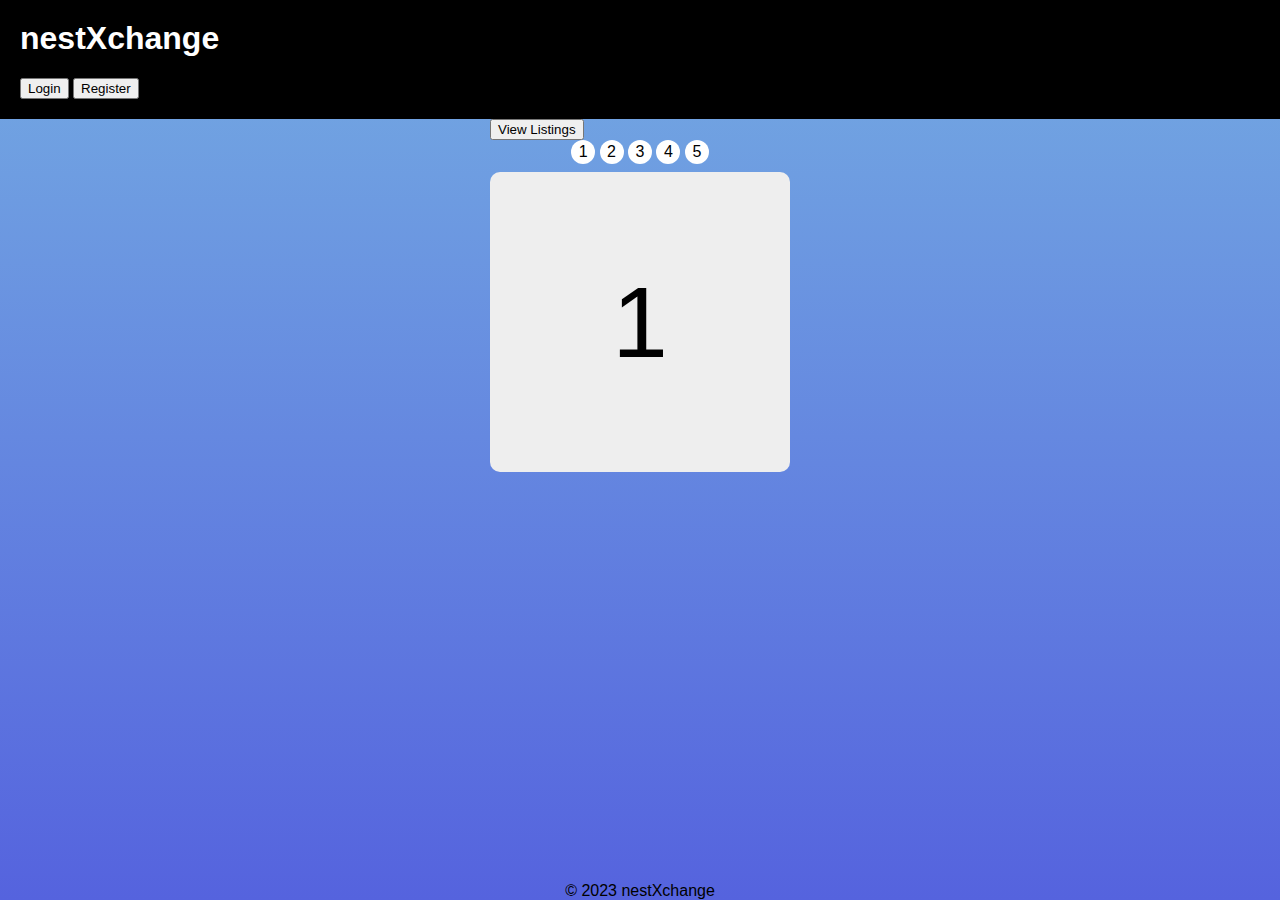
==== index.html @ 0e60a0fe "added login and register to homepage" ====
<!DOCTYPE html>
<html>
  <head>
    <title>nestXchange</title>
    <link rel="stylesheet" href="./styles/slides.css" />
    <link rel="stylesheet" href="./styles/home_style.css" />
  </head>
  <body>
    <header class="main-header">
      <h1>nestXchange</h1>
      <button onclick="showModal('login');">Login</button>
      <button onclick="showModal('register');">Register</button>
    </header>

    <main>
      <div class="modal-wrapper" style="display: none" id="popup">
        <div class="modal">
          <header class="modal-header">
            <h2>Welcome!</h2>
            <span class="exit-x" onclick="hideModal();">&times;</span>
          </header>
          <div class="modal-tabs-box" id="tabs-bar">
            <button
              type="button"
              class="modal-tab-item"
              onclick="showTab('login');"
              title="login"
            >
              Log in
            </button>
            <button
              type="button"
              class="modal-tab-item"
              onclick="showTab('register');"
              title="register"
            >
              Register
            </button>
          </div>
          <div class="modal-content" style="display: none" id="login">
            <h1>Login</h1>
            <fieldset>
              <form method="post" action="login-auth.php" id="login-form">
                <table>
                  <tr>
                    <td><strong>Email Address:</strong></td>
                    <td><input type="email" name="email" id="email" /></td>
                  </tr>
                  <tr>
                    <td><strong>Password:</strong></td>
                    <td><input type="password" name="pass" id="pass" /></td>
                  </tr>
                  <tr>
                    <td><input type="submit" /></td>
                  </tr>
                </table>
              </form>
              <br />
            </fieldset>
          </div>
          <div class="modal-content" style="display: none" id="register">
            <h1>Register</h1>
            <fieldset>
              <form
                action="register-submit.php"
                method="post"
                onsubmit="return validate()"
              >
                <table>
                  <tr>
                    <td><strong>Firstname:</strong></td>
                    <td>
                      <input type="text" name="firstname" id="firstname" />
                    </td>
                  </tr>
                  <tr>
                    <td><strong>Lastname:</strong></td>
                    <td><input type="text" name="lastname" id="lastname" /></td>
                  </tr>
                  <tr>
                    <td><strong>Email Address:</strong></td>
                    <td><input type="email" name="email" id="email" /></td>
                  </tr>
                  <tr>
                    <td><strong>Password:</strong></td>
                    <td><input type="password" name="pass" id="pass" /></td>
                  </tr>
                  <tr>
                    <td><strong>Confirm Password:</strong></td>
                    <td>
                      <input
                        type="password"
                        name="pass2"
                        id="pass2"
                        onchange="confirmpass()"
                      />
                      <div id="pass-error"></div>
                    </td>
                  </tr>
                  <tr>
                    <td colspan="2" align="center"><input type="submit" /></td>
                  </tr>
                </table>
              </form>
              <br />
            </fieldset>
          </div>
        </div>
      </div>

      <button>View Listings</button>

      <div class="slider">
        <a href="#slide-1">1</a>
        <a href="#slide-2">2</a>
        <a href="#slide-3">3</a>
        <a href="#slide-4">4</a>
        <a href="#slide-5">5</a>

        <div class="slides">
          <div id="slide-1">1</div>
          <div id="slide-2">2</div>
          <div id="slide-3">3</div>
          <div id="slide-4">4</div>
          <div id="slide-5">5</div>
        </div>
      </div>
    </main>
    <footer>&copy; 2023 nestXchange</footer>
    <script src="./scripts/modal.js"></script>
    <script src="scripts/login.js"></script>
    <script src="scripts/register.js"></script>
  </body>
</html>
---- styles/slides.css ----
* {
  box-sizing: border-box;
}
html,
body {
  height: 100%;
  overflow: hidden;
}
body {
  margin: 0px;
  flex-direction: column;
  display: flex;
  align-items: center;
  justify-content: flex-start;
  background: linear-gradient(to bottom, #74abe2, #5563de);
  font-family: "Ropa Sans", sans-serif;
}
.main-header {
  width: 100vw;
  margin: 0px;
  position: sticky;
  top: 0;
  background-color: #000000;
  padding: 20px;
  color: #ffffff;
}

h1 {
  font-size: 2em;
  margin-top: 0px;
}

a {
  color: #000000;
  text-decoration: none;
}
footer {
  position: absolute;
  bottom: 0;
}

.slider {
  width: 300px;
  text-align: center;
  overflow: hidden;
}
.slider > a {
  display: inline-flex;
  width: 1.5rem;
  height: 1.5rem;
  background: white;
  text-decoration: none;
  align-items: center;
  justify-content: center;
  border-radius: 50%;
  margin: 0 0 0.5rem 0;
  position: relative;
}
.slider > a:active {
  top: 1px;
}
.slider > a:focus {
  background: #000;
}

.slides {
  display: flex;

  overflow-x: auto;
  scroll-snap-type: x mandatory;

  scroll-behavior: smooth;
  -webkit-overflow-scrolling: touch;

  /*
  scroll-snap-points-x: repeat(300px);
  scroll-snap-type: mandatory;
  */
}
.slides::-webkit-scrollbar {
  width: 10px;
  height: 10px;
}
.slides::-webkit-scrollbar-thumb {
  background: black;
  border-radius: 10px;
}
.slides::-webkit-scrollbar-track {
  background: transparent;
}
.slides > div {
  scroll-snap-align: start;
  flex-shrink: 0;
  width: 300px;
  height: 300px;
  margin-right: 50px;
  border-radius: 10px;
  background: #eee;
  transform-origin: center center;
  transform: scale(1);
  transition: transform 0.5s;
  position: relative;

  display: flex;
  justify-content: center;
  align-items: center;
  font-size: 100px;
}
.slides > div:target {
  /* transform: scale(0.8); */
}
img {
  object-fit: cover;
  position: absolute;
  top: 0;
  left: 0;
  width: 100%;
  height: 100%;
}

/* Don't need button navigation */
/* @supports (scroll-snap-type) { */
/*   .slider > a { */
/*     display: none; */
/*   } */
/* } */
.modal-box {
  position: fixed;
  top: 0;
  left: 0;
  width: 100%;
  height: 100%;
  background-color: rgba(0, 0, 0, 0.5);
  z-index: 10;
  display: none;
}

.modal-box .header {
  padding: 20px;
  background-color: #ffffff;
}

.modal-box .body {
  padding: 20px;
}

.modal-box .footer {
  padding: 20px;
  background-color: #ffffff;
}
---- styles/home_style.css ----
* {
  box-sizing: border-box;
}
.modal-wrapper {
  display: block;
  z-index: 3;
  /* display: none; */

  padding-top: 100px;
  position: fixed;
  left: 0;
  top: 0;
  width: 100%;
  height: 100%;
  overflow: auto;
  background-color: rgba(0, 0, 0, 0.4);
}
.modal {
  width: 500px;
  height: 500px;
  animation: animatezoom 0.6s;
  box-shadow: 0 4px 10px 0 rgba(0, 0, 0, 0.2), 0 4px 20px 0 rgba(0, 0, 0, 0.19);
  margin: auto;
  background-color: #fff;
  position: relative;
  padding: 0;
  outline: 0;
}
@keyframes animatezoom {
  0% {
    transform: scale(0);
  }
  100% {
    transform: scale(1);
  }
}
.modal-header {
  display: content-block;
  clear: both;
  color: #fff !important;
  background-color: #2196f3 !important;
  padding: 0.01em 16px;
  /* width: 100%; */
}
.exit-x {
  position: absolute;
  font-size: 150%;

  right: 0;
  top: 0;
  border: none;
  display: inline-block;
  padding: 8px 16px;
  vertical-align: middle;
  overflow: hidden;
  text-decoration: none;
  color: inherit;
  background-color: inherit;
  text-align: center;
  cursor: pointer;
  white-space: nowrap;
}
.modal-tabs-box {
  border-bottom: 1px solid #ccc !important;
  background-color: #f1f1f1;
  width: 100%;
  overflow: hidden;
  clear: both;
}
.modal-tab-item {
  padding: 8px 16px;
  float: left;
  width: auto;
  border: none;
  display: block;
  overflow: hidden;
  text-align: center;
  cursor: pointer;
  text-decoration: none;
  outline: 0;
}
.modal-tab-item:hover {
  color: #000 !important;
  background-color: #f1f1f1 !important;
}
.modal-content {
  display: block;
  line-height: 1.5;
  padding: 0.01em 16px;
}
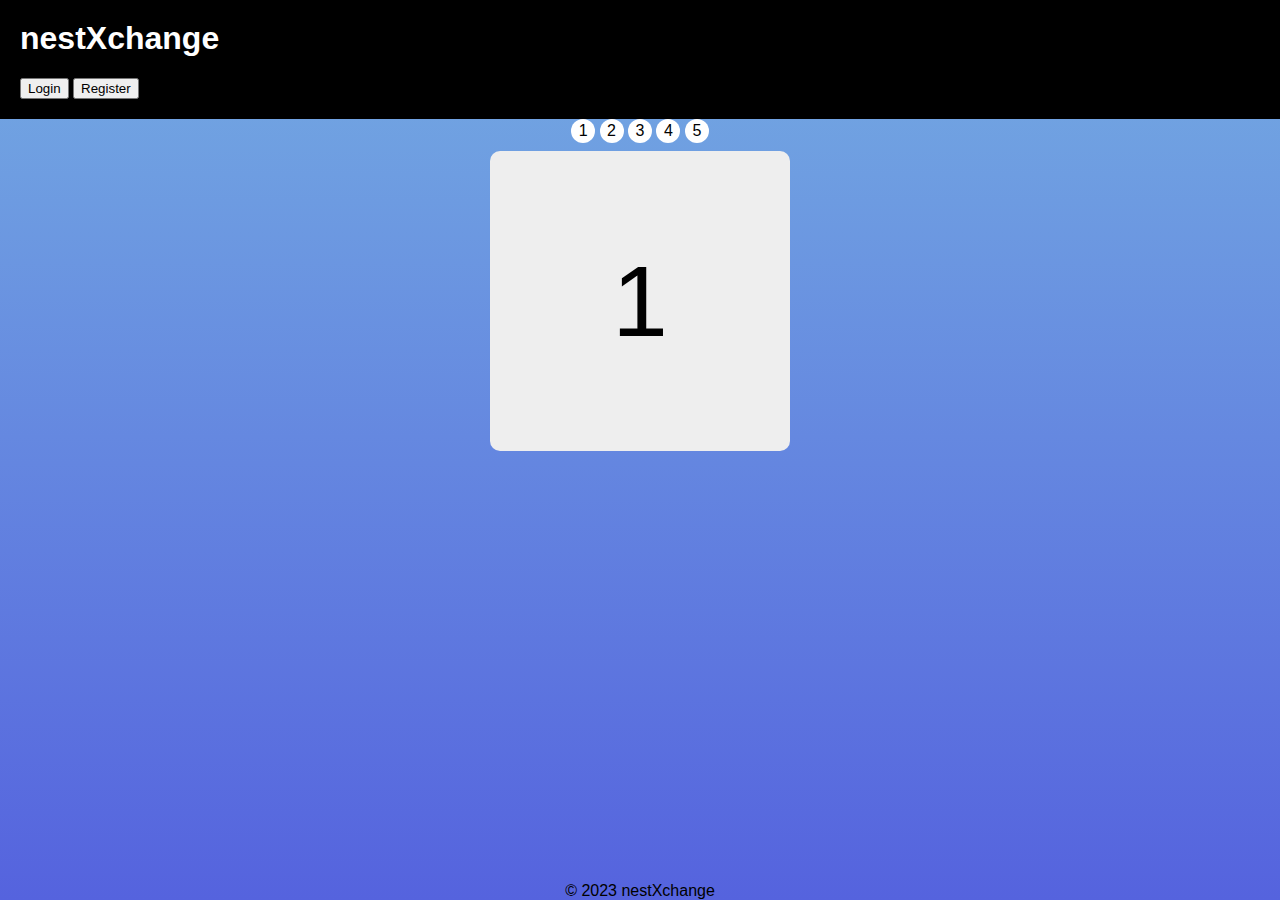
==== commit 196c3afa: "remove register and login" ====
--- a/index.html
+++ b/index.html
@@ -108,8 +108,6 @@
         </div>
       </div>
 
-      <button>View Listings</button>
-
       <div class="slider">
         <a href="#slide-1">1</a>
         <a href="#slide-2">2</a>
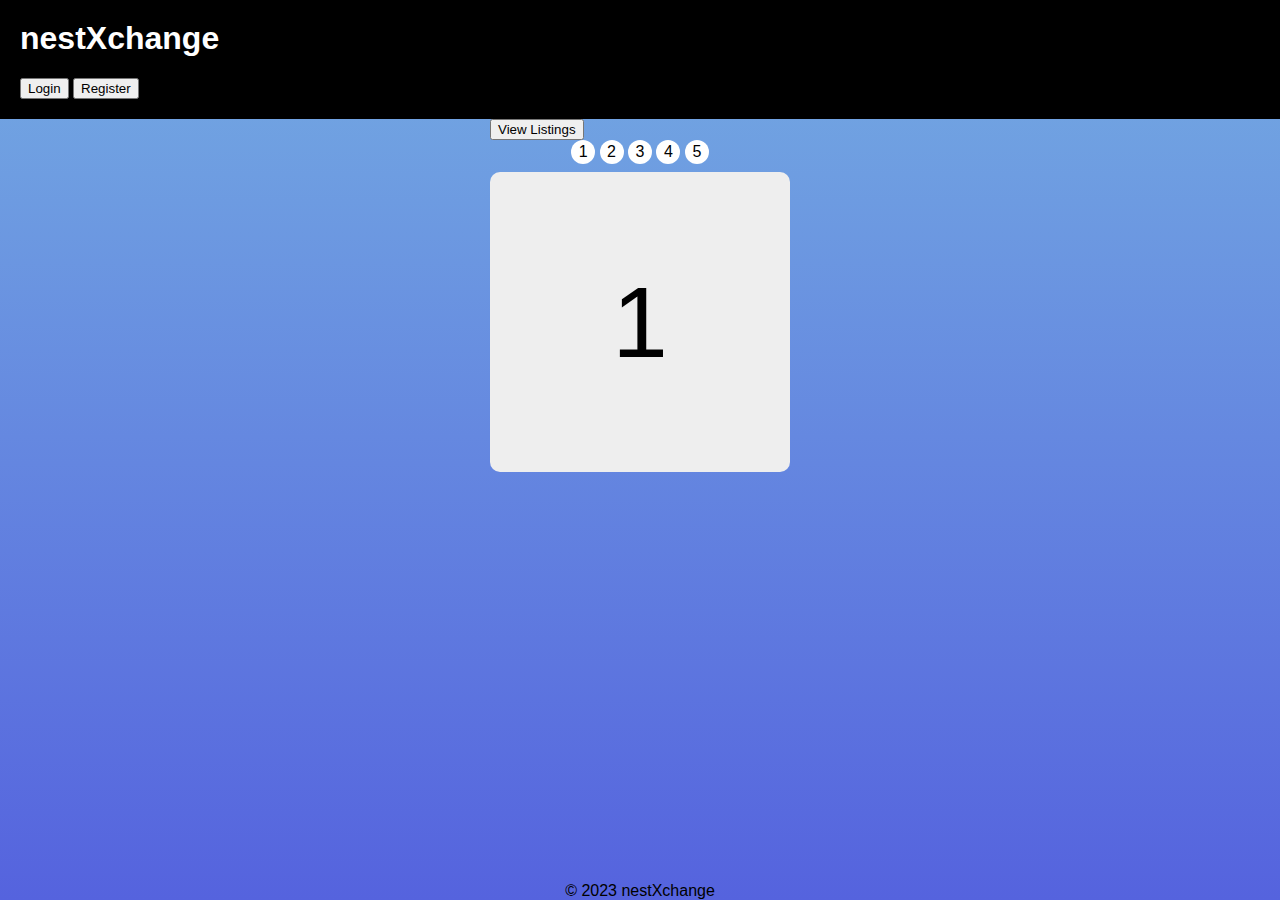
==== commit eac9a68d: "Testing login" ====
--- a/index.html
+++ b/index.html
@@ -44,11 +44,11 @@
                 <table>
                   <tr>
                     <td><strong>Email Address:</strong></td>
-                    <td><input type="email" name="email" id="email" /></td>
+                    <td><input type="email" name="l_email" id="l_email" /></td>
                   </tr>
                   <tr>
                     <td><strong>Password:</strong></td>
-                    <td><input type="password" name="pass" id="pass" /></td>
+                    <td><input type="password" name="l_pass" id="l_pass" /></td>
                   </tr>
                   <tr>
                     <td><input type="submit" /></td>
@@ -62,10 +62,8 @@
             <h1>Register</h1>
             <fieldset>
               <form
-                action="register-submit.php"
-                method="post"
-                onsubmit="return validate()"
-              >
+                id = "reg-form"
+                method="post"              >
                 <table>
                   <tr>
                     <td><strong>Firstname:</strong></td>
@@ -108,6 +106,8 @@
         </div>
       </div>
 
+      <button>View Listings</button>
+
       <div class="slider">
         <a href="#slide-1">1</a>
         <a href="#slide-2">2</a>
--- a/styles/home_style.css
+++ b/styles/home_style.css
@@ -88,3 +88,14 @@
   line-height: 1.5;
   padding: 0.01em 16px;
 }
+.error{
+  color:red;
+  font-weight:bold;
+  font-size: 50%;
+
+  } 
+  #pass-error{
+  color:red;
+  font-size:50%;
+
+  }   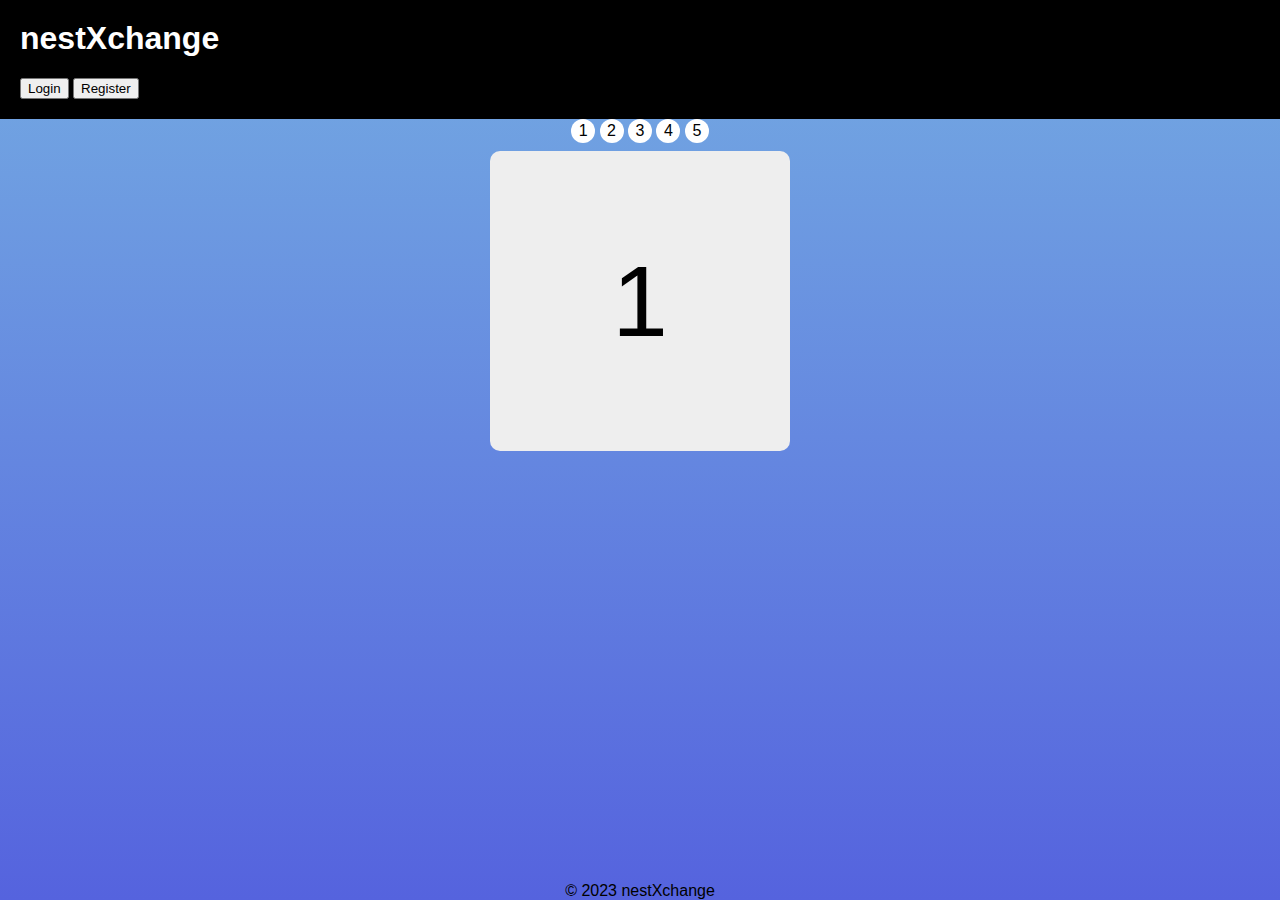
==== commit 53c9e184: "Merge pull request #10 from jamorr/logintest" ====
--- a/index.html
+++ b/index.html
@@ -106,8 +106,6 @@
         </div>
       </div>
 
-      <button>View Listings</button>
-
       <div class="slider">
         <a href="#slide-1">1</a>
         <a href="#slide-2">2</a>
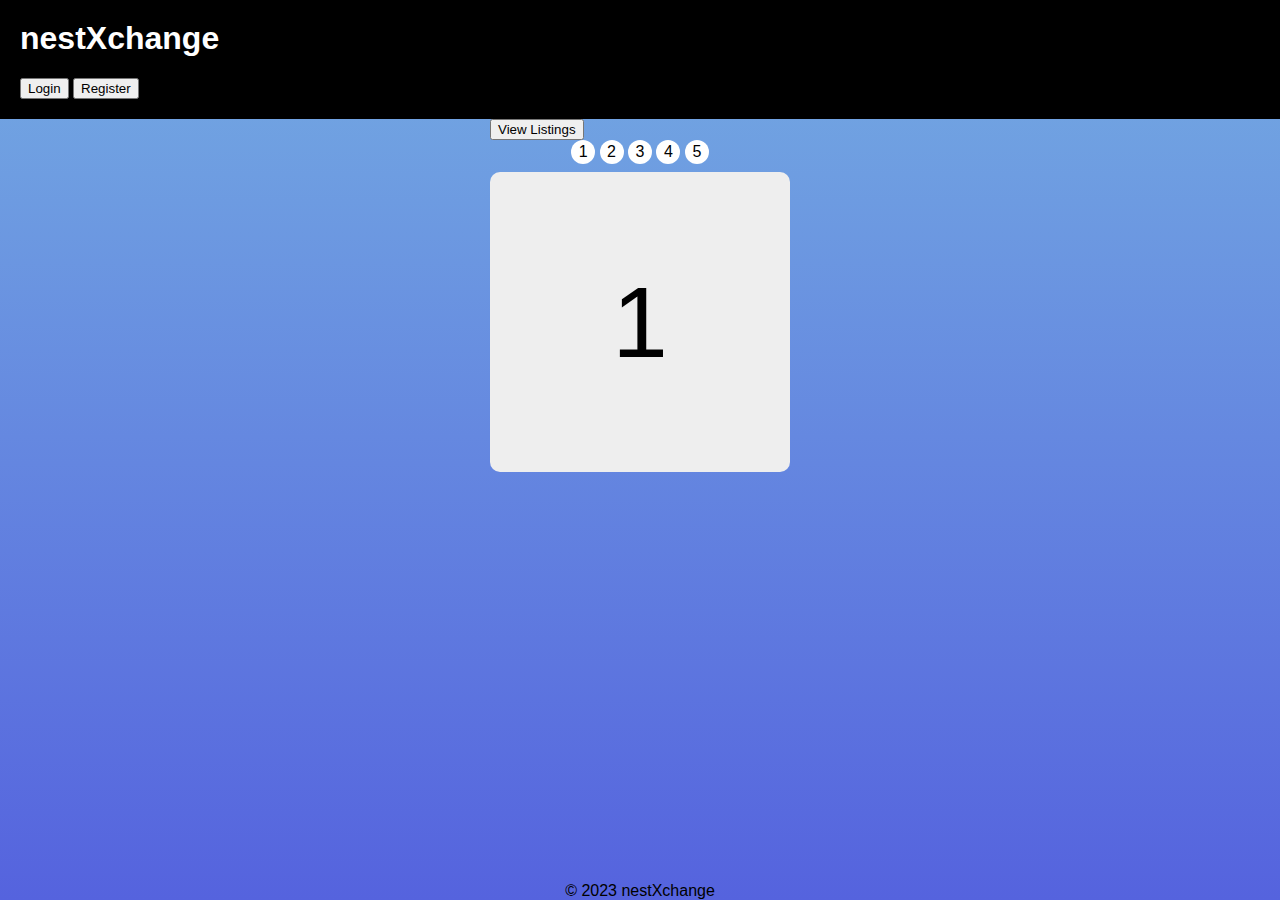
==== commit 86e1e4c4: "we did it" ====
--- a/index.html
+++ b/index.html
@@ -40,7 +40,7 @@
           <div class="modal-content" style="display: none" id="login">
             <h1>Login</h1>
             <fieldset>
-              <form method="post" action="login-auth.php" id="login-form">
+              <form method="post" id="login-form">
                 <table>
                   <tr>
                     <td><strong>Email Address:</strong></td>
@@ -106,6 +106,8 @@
         </div>
       </div>
 
+      <button>View Listings</button>
+
       <div class="slider">
         <a href="#slide-1">1</a>
         <a href="#slide-2">2</a>
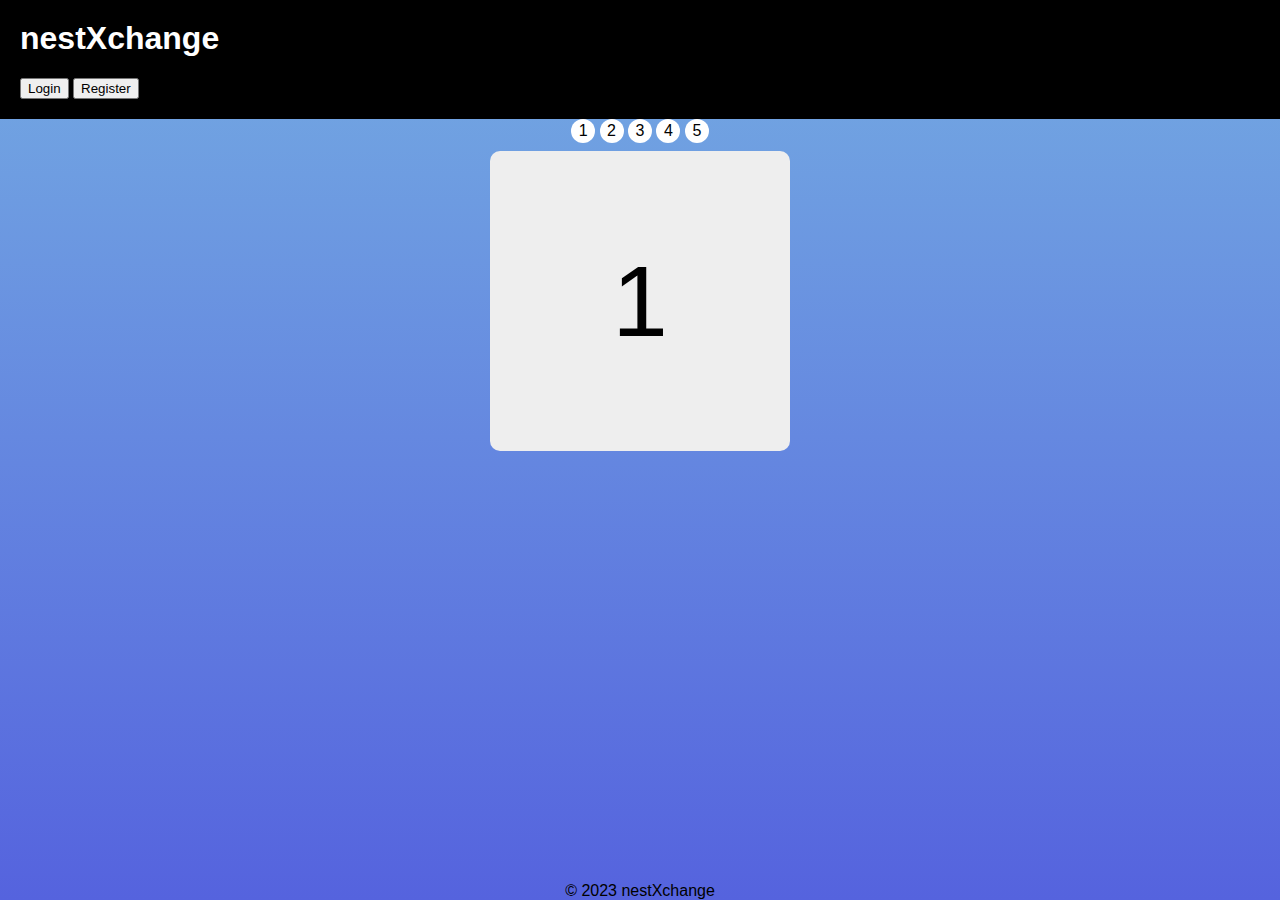
==== commit e9111223: "Merge pull request #13 from jamorr/logintest" ====
--- a/index.html
+++ b/index.html
@@ -106,8 +106,6 @@
         </div>
       </div>
 
-      <button>View Listings</button>
-
       <div class="slider">
         <a href="#slide-1">1</a>
         <a href="#slide-2">2</a>
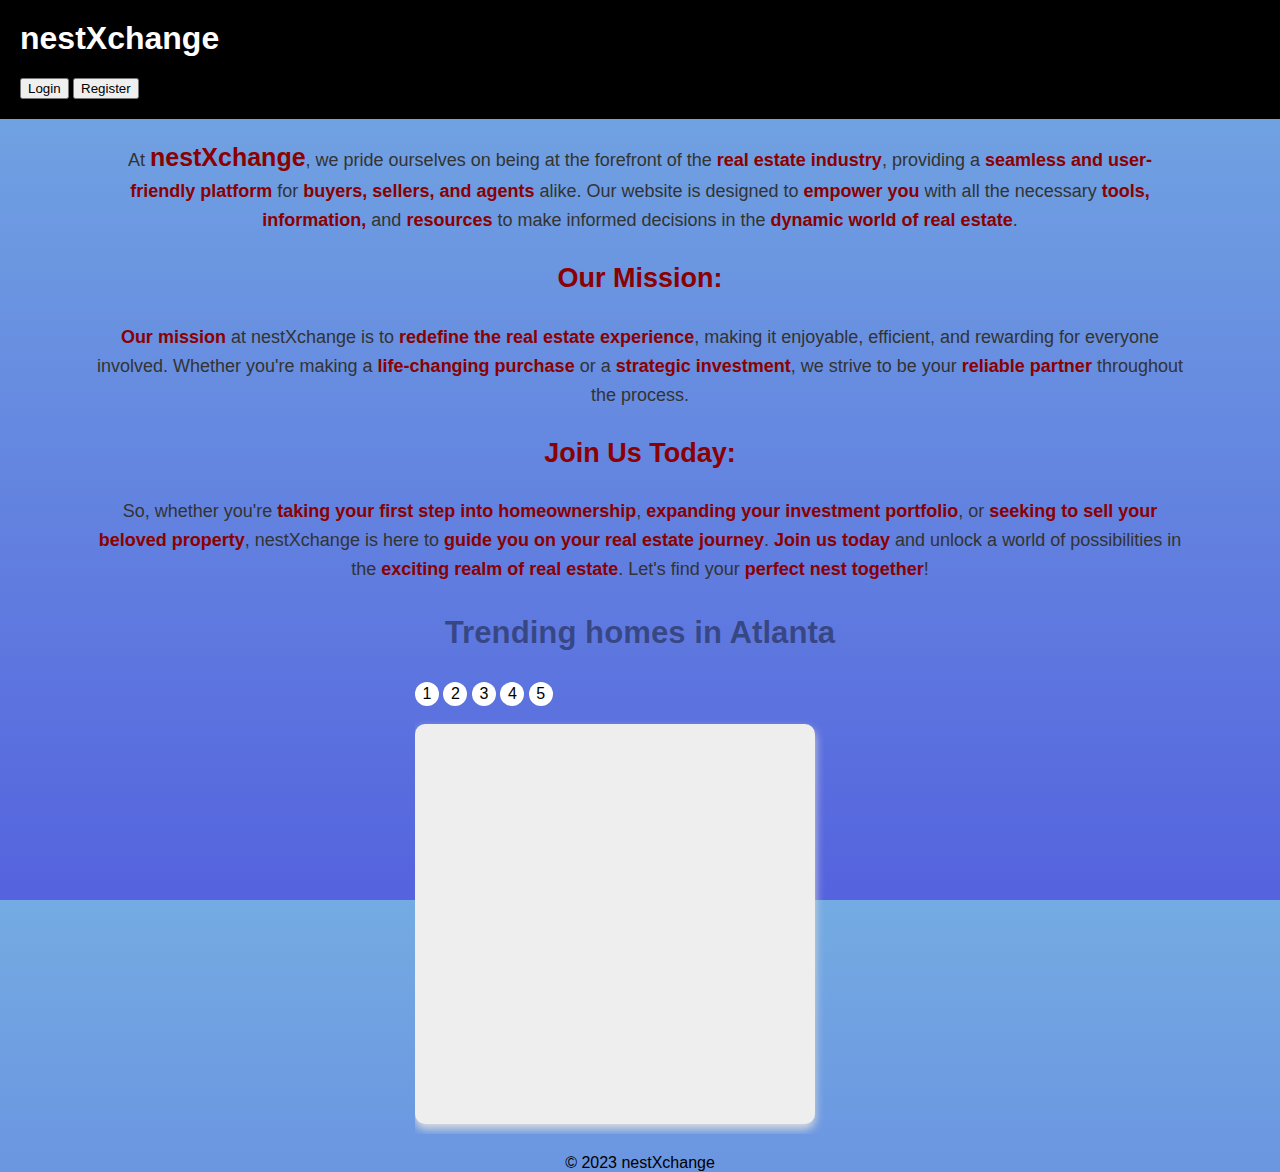
==== commit ede0856f: "added homepage listings" ====
--- a/index.html
+++ b/index.html
@@ -4,6 +4,9 @@
     <title>nestXchange</title>
     <link rel="stylesheet" href="./styles/slides.css" />
     <link rel="stylesheet" href="./styles/home_style.css" />
+    <link rel="stylesheet" href="./buyer_portal/styles/style.css" />
+
+
   </head>
   <body>
     <header class="main-header">
@@ -105,7 +108,24 @@
           </div>
         </div>
       </div>
+      <div id = "brand">
+          <div id = "shill-paragraph">
+          <p>At <strong class="brand-name">nestXchange</strong>, we pride ourselves on being at the forefront of the <strong>real estate industry</strong>, 
+          providing a <strong>seamless and user-friendly platform</strong> for <strong>buyers, sellers, and agents</strong> alike. 
+          Our website is designed to <strong>empower you</strong> with all the necessary <strong>tools, information,</strong> 
+          and <strong>resources</strong> to make informed decisions in the <strong>dynamic world of real estate</strong>.</p>
+  <h2><strong>Our Mission:</strong></h2>
+  <p><strong>Our mission</strong> at nestXchange is to <strong>redefine the real estate experience</strong>, making it enjoyable, efficient, and rewarding for everyone involved. Whether you're making a <strong>life-changing purchase</strong> or a <strong>strategic investment</strong>, we strive to be your <strong>reliable partner</strong> throughout the process.</p>
 
+  <h2><strong>Join Us Today:</strong></h2>
+  <p>So, whether you're <strong>taking your first step into homeownership</strong>, <strong>expanding your investment portfolio</strong>, or <strong>seeking to sell your beloved property</strong>, nestXchange is here to <strong>guide you on your real estate journey</strong>. <strong>Join us today</strong> and unlock a world of possibilities in the <strong>exciting realm of real estate</strong>. Let's find your <strong>perfect nest together</strong>!</p>
+</div>
+          <h3><strong>Trending homes in Atlanta</strong></h3>
+          
+      
+    </div>
+
+    <div id = "slider_cards" ></div>
       <div class="slider">
         <a href="#slide-1">1</a>
         <a href="#slide-2">2</a>
@@ -114,17 +134,20 @@
         <a href="#slide-5">5</a>
 
         <div class="slides">
-          <div id="slide-1">1</div>
-          <div id="slide-2">2</div>
-          <div id="slide-3">3</div>
-          <div id="slide-4">4</div>
-          <div id="slide-5">5</div>
+          <div class = "listing" id="slide-1"></div>
+          <div class = "listing" id="slide-2"></div>
+          <div class = "listing" id="slide-3"></div>
+          <div class = "listing" id="slide-4"></div>
+          <div class = "listing" id="slide-5"></div>
         </div>
       </div>
     </main>
+
     <footer>&copy; 2023 nestXchange</footer>
     <script src="./scripts/modal.js"></script>
     <script src="scripts/login.js"></script>
     <script src="scripts/register.js"></script>
+    <script src="scripts/home.js"></script>
+
   </body>
 </html>
--- a/styles/slides.css
+++ b/styles/slides.css
@@ -4,13 +4,13 @@
 html,
 body {
   height: 100%;
-  overflow: hidden;
 }
 body {
   margin: 0px;
   flex-direction: column;
   display: flex;
   align-items: center;
+  overflow-x: hidden;
   justify-content: flex-start;
   background: linear-gradient(to bottom, #74abe2, #5563de);
   font-family: "Ropa Sans", sans-serif;
@@ -35,13 +35,12 @@
   text-decoration: none;
 }
 footer {
-  position: absolute;
   bottom: 0;
 }
 
 .slider {
-  width: 300px;
-  text-align: center;
+  width: 450px;
+  text-align: left;
   overflow: hidden;
 }
 .slider > a {
@@ -77,6 +76,11 @@
   scroll-snap-type: mandatory;
   */
 }
+
+.slides text{
+  display:flex;
+  align-items: flex-end;
+}
 .slides::-webkit-scrollbar {
   width: 10px;
   height: 10px;
@@ -88,11 +92,19 @@
 .slides::-webkit-scrollbar-track {
   background: transparent;
 }
+.text-container {
+  /* This class is used for aligning the text to the bottom */
+  display: flex;
+  position:absolute;
+  flex-direction: column;
+  justify-content: flex-end;
+}
 .slides > div {
   scroll-snap-align: start;
   flex-shrink: 0;
-  width: 300px;
-  height: 300px;
+  flex-grow: 0; /* Add this line */
+  width: 400px;
+  height: 400px;
   margin-right: 50px;
   border-radius: 10px;
   background: #eee;
@@ -100,20 +112,19 @@
   transform: scale(1);
   transition: transform 0.5s;
   position: relative;
-
-  display: flex;
-  justify-content: center;
-  align-items: center;
-  font-size: 100px;
+  /* ... Other CSS properties ... */
 }
 .slides > div:target {
   /* transform: scale(0.8); */
 }
+.home_list_img{
+width:50px
+
+}
 img {
-  object-fit: cover;
-  position: absolute;
-  top: 0;
-  left: 0;
+  z-index: -1;
+  /* position: absolute; */
+  margin:auto;
   width: 100%;
   height: 100%;
 }
--- a/styles/home_style.css
+++ b/styles/home_style.css
@@ -98,4 +98,38 @@
   color:red;
   font-size:50%;
 
-  }   +  } 
+body{
+
+  text-align:center
+}
+.slider{
+margin:auto;
+
+}
+.main-header{
+text-align:left;
+
+}
+#shill-paragraph{
+  margin:auto;
+  text-align:center;
+  font-size: 18px;
+  line-height: 1.6;
+  color: #333;
+  width:85%;
+}
+#shill-paragraph strong{
+color:darkred;
+}
+#brand{
+  color:rgba(0, 0, 0, 0.411);
+  font-size: 20pt;
+
+}
+.brand-name{
+font-size: 25px;
+color:gold;
+
+
+}--- a/buyer_portal/styles/style.css
+++ b/buyer_portal/styles/style.css
@@ -0,0 +1,307 @@
+/* Common styling */
+body {
+	margin: 0;
+	font-family: sans-serif;
+}
+
+
+/* Styling for page header/footer */
+.main-header {
+	width: 100vw;
+	margin: 0px;
+	position: sticky;
+	top: 0;
+	background-color: #000000;
+	padding: 20px;
+	color: #ffffff;
+	z-index: 2;
+}
+.main-header a {
+	color: #fff;
+}
+footer {
+	text-align: center;
+	margin-top: 20px;
+}
+
+
+/* Styling for listing cards */
+#listing_cards {
+	width: 1260px;
+	margin: auto;
+	display: flex;
+	flex-wrap: wrap;
+}
+.listing {
+	width: 400px;
+	height: 370px;
+	margin: 10px;
+	border-radius: 5px;
+	box-shadow: 0px 5px 10px #ddd;
+	transition: 0.5s ease;
+	position: relative;
+}
+.listing:hover {
+	box-shadow: 0px 5px 10px #aaa;
+	transition: 0.5s ease;
+	cursor: pointer;
+}
+.listing img {
+	width: 400px;
+	height: 250px;
+	object-fit: cover;
+	border-radius: 5px;
+}
+.listing div {
+	margin: 5px;
+	margin-left: 20px;
+}
+.price {
+	font-size: 16pt;
+	font-weight: bold;
+}
+.wl_button {
+	padding: 10px;
+	border-radius: 100%;
+	position: absolute;
+	top: 180px;
+	right: 10px;
+	background-color: #fff;
+	opacity: 75%;
+}
+.wl_button:hover {
+	opacity: 100%;
+	background-color: gold;
+	transition: 0.5s ease;
+}
+.wl_button img {
+	width: 25px;
+	height: 25px;
+}
+
+
+/* Styling for listing details */
+#listing_details {
+	width: 1260px;
+	margin: auto;
+	margin-top: 20px;
+	border-radius: 5px;
+	box-shadow: 0px 5px 10px #ddd;
+	display: flex;
+	overflow: hidden;
+	position: relative;
+}
+#listing_details img {
+	width: 960px;
+	height: 500px;
+	margin: 0px;
+	object-fit: cover;
+	transition: 0.5s ease;
+	display: block;
+}
+#listing_details img:hover {
+	opacity: 85%;
+	transition: 0.5s ease;
+	cursor: pointer;
+}
+#ld_text {
+	font-size: 18pt;
+	width: 300px;
+	position: relative;
+	display: flex;
+	flex-direction: column;
+	justify-content: space-evenly;
+}
+#ld_text span {
+	font-weight: bold;
+	margin-left: 60px;
+}
+#ld_price {
+	font-size: 32pt;
+	font-weight: bold;
+	text-align: center;
+	width: 100%;
+}
+#ld_address {
+	font-size: 14pt;
+	text-align: center;
+	width: 100%;
+}
+#listing_content {
+	width: 1260px;
+	margin: auto;
+	display: flex;
+}
+#lc_desc {
+	width: 620px;
+	height: 200px;
+	overflow: hidden;
+	border-radius: 5px;
+	box-shadow: 0px 5px 10px #ddd;
+	position: relative;
+}
+#lc_desc_fade {
+	width: 600px;
+	height: 200px;
+	top: 0;
+	left: 0;
+	background-image: linear-gradient(
+		white 0%,
+		transparent 10%,
+		transparent 90%,
+		white 100%
+	);
+	position: absolute;
+	z-index: 1;
+	pointer-events: none;
+}
+#lc_desc_text {
+	width: 580px;
+	height: 200px;
+	top: 0;
+	left: 0;
+	padding: 0 20px 0 20px;
+	overflow-y: scroll;
+	position: absolute;
+	margin: 0;
+}
+#lc_desc_title {
+	width: 1240px;
+	margin: auto;
+	padding-left: 20px;
+}
+#lc_facts {
+	width: 300px;
+	height: 200px;
+	margin-left: 20px;
+	border-radius: 5px;
+	box-shadow: 0px 5px 10px #ddd;
+	text-align: center;
+}
+#lc_facts img {
+	width: 30px;
+	height: 30px;
+	margin: 19px;
+}
+#lc_wish_list {
+	width: 300px;
+	height: 200px;
+	margin-left: 20px;
+	border-radius: 5px;
+	box-shadow: 0px 5px 10px #ddd;
+	font-size: 18pt;
+	font-weight: bold;
+	text-align: center;
+}
+#lc_wish_list img {
+	width: 60px;
+	height: 60px;
+	margin: 35px;
+}
+#lc_wish_list:hover {
+	background: gold;
+	transition: 0.5s ease;
+	cursor: pointer;
+}
+#back_button {
+	font-weight: bold;
+	padding: 15px;
+	border-radius: 0 0 5px 5px;
+	background-color: #ddd;
+	transition: 0.3s ease;
+	position: absolute;
+	top: 0;
+	left: 20px;
+}
+#back_button:hover {
+	background-color: #fff;
+	transition: 0.3s ease;
+	cursor: pointer;
+}
+
+
+/* Styling for modal image gallery */
+#gallery {
+	display: none;
+	position: fixed;
+	z-index: 1;
+	padding-top: 100px;
+	left: 0;
+	top: 0;
+	width: 100%;
+	height: 100%;
+	overflow: auto;
+	background-color: rgba(255, 255, 255, 0.7);
+	z-index: 10;
+}
+#gallery_content {
+	position: relative;
+	background-color: #fefefe;
+	border-radius: 5px;
+	margin: auto;
+	padding: 0;
+	width: 90%;
+	overflow: hidden;
+	max-width: 1200px;
+	max-height: 700px;
+}
+.slide {
+	border-radius: 10px;
+	box-shadow: 0px 5px 10px #aaa;
+	display: none;
+}
+.slide div {
+	color: #f2f2f2;
+	font-size: 16px;
+	font-weight: bold;
+	text-shadow: 1px 1px 2px #000;
+	padding: 8px 12px;
+	position: absolute;
+	top: 0;
+}
+.slide img {
+	width: 100%;
+	height: 700px;
+	object-fit: cover;
+	display: block;
+}
+#prev,
+#next {
+	cursor: pointer;
+	position: absolute;
+	top: 50%;
+	width: auto;
+	padding: 30px;
+	margin-top: -50px;
+	color: white;
+	font-weight: bold;
+	font-size: 32px;
+	text-shadow: 1px 1px 2px #000;
+	background-color: rgba(0, 0, 0, 0.3);
+	transition: 0.5s ease;
+	border-radius: 0 5px 5px 0;
+	user-select: none;
+	-webkit-user-select: none;
+}
+#next {
+	right: 0;
+	border-radius: 5px 0 0 5px;
+}
+#prev:hover,
+#next:hover {
+	background-color: rgba(0, 0, 0, 0.7);
+}
+#close {
+	color: #777;
+	position: absolute;
+	top: 10px;
+	right: 25px;
+	font-size: 35px;
+	font-weight: bold;
+}
+#close:hover,
+#close:focus {
+	color: black;
+	text-decoration: none;
+	cursor: pointer;
+}